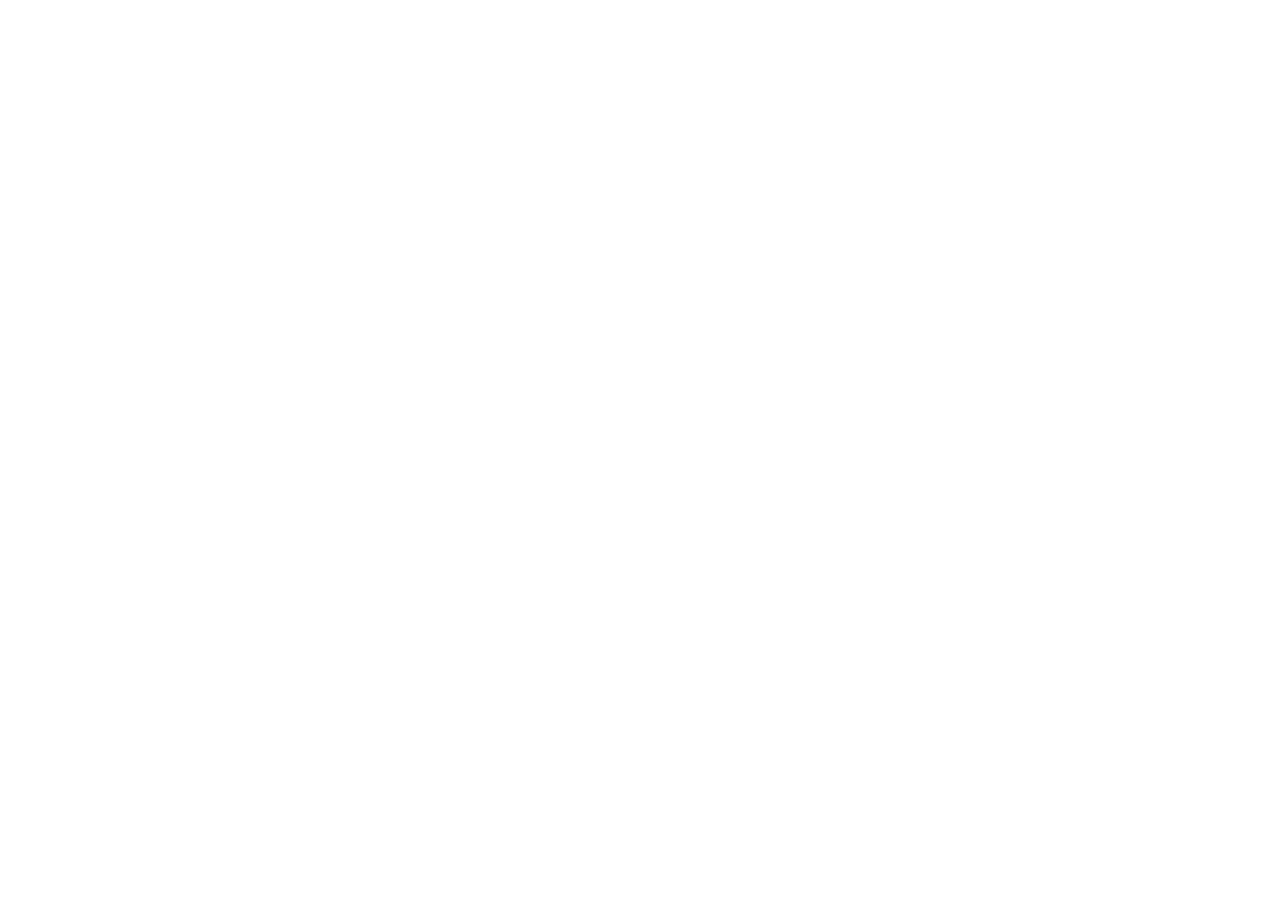
==== index.html @ a243c9f7 "first config" ====
<!DOCTYPE html>
<html lang="en">
<head>
    <meta charset="UTF-8">
    <meta name="viewport" content="width=device-width, initial-scale=1.0">
    <title>Document</title>
</head>
<body>
    
</body>
</html>
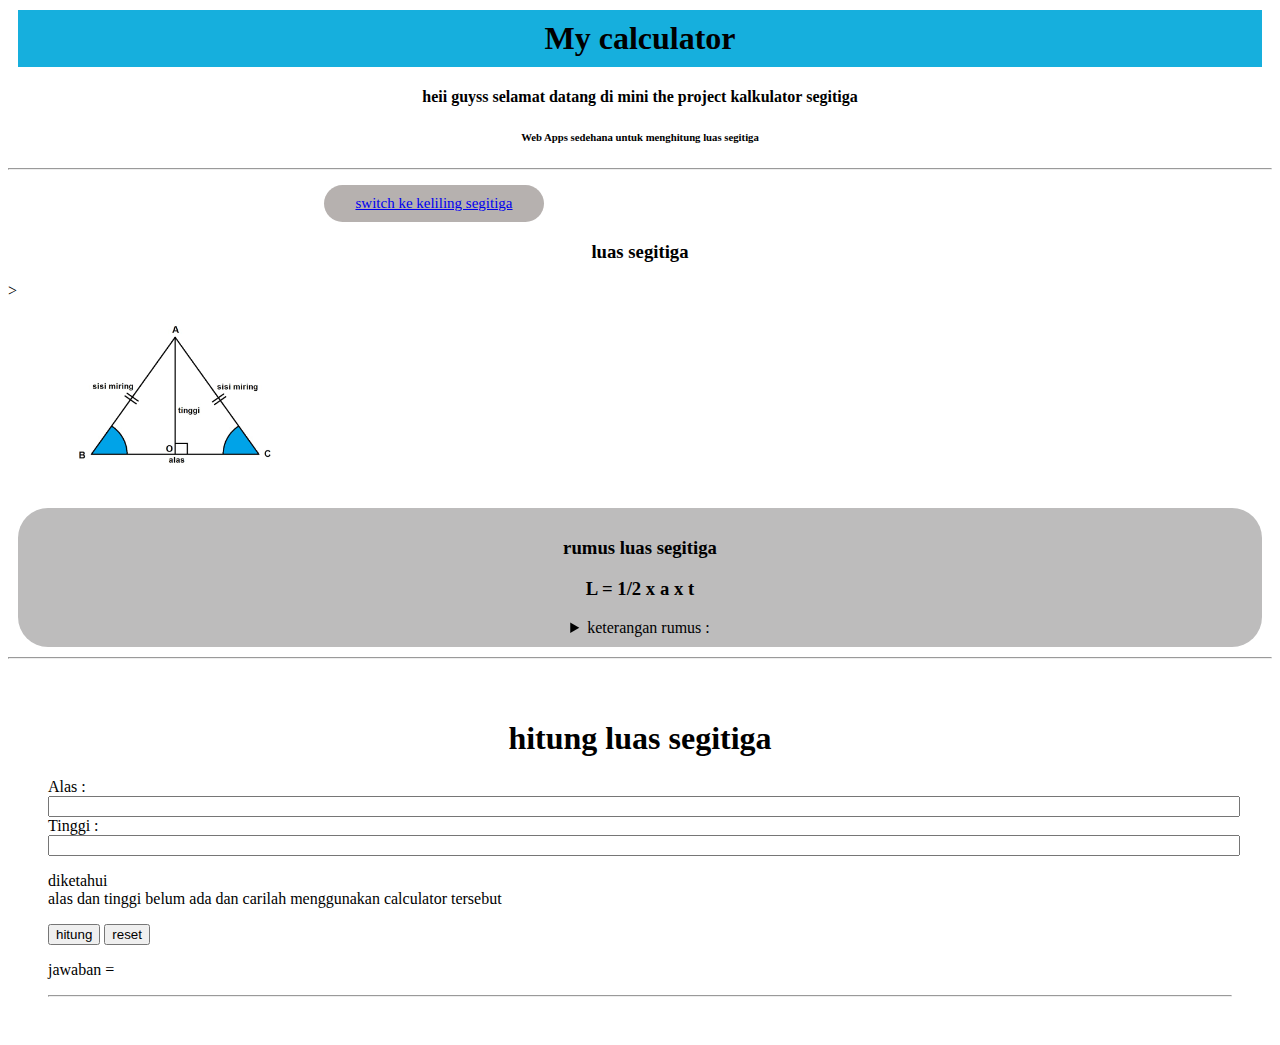
==== commit 43a05e5d: "update" ====
--- a/index.html
+++ b/index.html
@@ -3,9 +3,61 @@
 <head>
     <meta charset="UTF-8">
     <meta name="viewport" content="width=device-width, initial-scale=1.0">
-    <title>Document</title>
+    <title>rumus</title>
+  <link rel="stylesheet" href="syle.css">
+ 
 </head>
 <body>
+        <h1 class="start" > My calculator</h1>
+
+        <section> 
+            <h4 class="section-content" >  heii guyss selamat datang di mini the project kalkulator segitiga</h4>
+         <h6 >Web Apps sedehana untuk menghitung luas segitiga
+         </h6>
+        </section>
+ <hr>
+       <div class="container" border-="100pxs" padding="10px" cellspacing="1px" >
+        <p class="switch"><a href="keliling.html">switch ke keliling segitiga</a> </p>
+
+        <h3  align="center"> luas segitiga</h3>>
+         <div class="image">
+           
+            <img src="segitiga.jpg" alt="" srcset="" width="300px" padding="0px" align="center" >
+         </div>
+
+         <div class="rumus">
+            <h3 class="rumus-content" align="center"> rumus luas segitiga</h3>
+         <span align="center"> <h3> L = 1/2 x a x t</h3></span>
+         
+
+         <details class="keterangan" align="center">
+            <summary>keterangan rumus :</summary>
+            <li>  L = luas segitiga (cm<sup>2</sup>)</li>
+            <li> a = alas segitiga (cm)</li>
+            <li>  t = tinggi segitiga (cm)</li>
+         </details>
+       </div></div>
+  <hr>
+         <div class="hitung">
+            <h1>hitung luas segitiga</h1>
+            Alas : 
+            <input type="text" name="alas" id="angka1"> 
+            Tinggi : 
+            <input type="text" name="tinggi" id="angka2"> <br> 
+        <p> diketahui <br> alas dan tinggi belum ada dan carilah menggunakan calculator tersebut</p>
     
+            
+        <button  onclick="kirim()" name="kirim">hitung</button>
+        <button onclick="reset()" class="reset" align="right" name="reset">reset</button>
+            
+         <p>jawaban =</p>
+        
+        <p id="hasil"></p>
+        <hr>
+       
+            <script src="script.js"></script>
+     </div>
+
+         
 </body>
-</html>+ --- a/syle.css
+++ b/syle.css
@@ -0,0 +1,88 @@
+.switch{
+       font-size: 15px;
+       background-color: rgb(182, 177, 175);
+       border-radius: 100px;
+       padding: 10px;
+       width: 200px;
+       align-content: center;
+       margin-left: 25%;
+       box-shadow: 20;
+       text-align: center;
+       justify-content: center;
+      
+}                          
+
+.switch:hover{
+   background-color: rgb(22, 175, 221);
+}
+input{
+       width: 100%;
+}
+.rumus{
+       background-color: rgb(189, 188, 188);
+       padding: 10px;
+       margin: 10px;
+      border-radius: 30px;
+       align-items: center;
+       display: block;
+      
+       justify-content: center;
+       
+      
+}
+
+.rumus:hover{
+   background-color: rgb(22, 175, 221);
+}
+.hitung{
+       padding: 20px;
+       margin: 20px;
+}
+.start{
+       background-color: rgb(22, 175, 221);
+       padding: 10px;
+       margin: 10px;
+}
+.image{
+     
+       padding: 15px;
+} .reset:hover{
+       background-color: red;
+       text-align: right;
+}
+.kirim:hover {
+       background-color: green;
+}
+h1{
+     
+       text-align: center;
+}
+.keliling{
+       background-color: rgb(22, 175, 221);
+       padding: 15px;
+       margin: 10px;
+}
+h6{
+       text-align: center;
+}
+@media only screen and (max-widh:600px){
+       body{
+              background-color: rgb(22, 175, 221);
+              padding: 15px;
+              margin: 10px;
+       }
+}
+.section-content{
+       text-align: center;
+}
+.luas{
+       text-align: center;
+}
+.image{
+       align-items: center;
+       width: 10px;
+       
+}
+h3{
+       text-align: center;
+}
